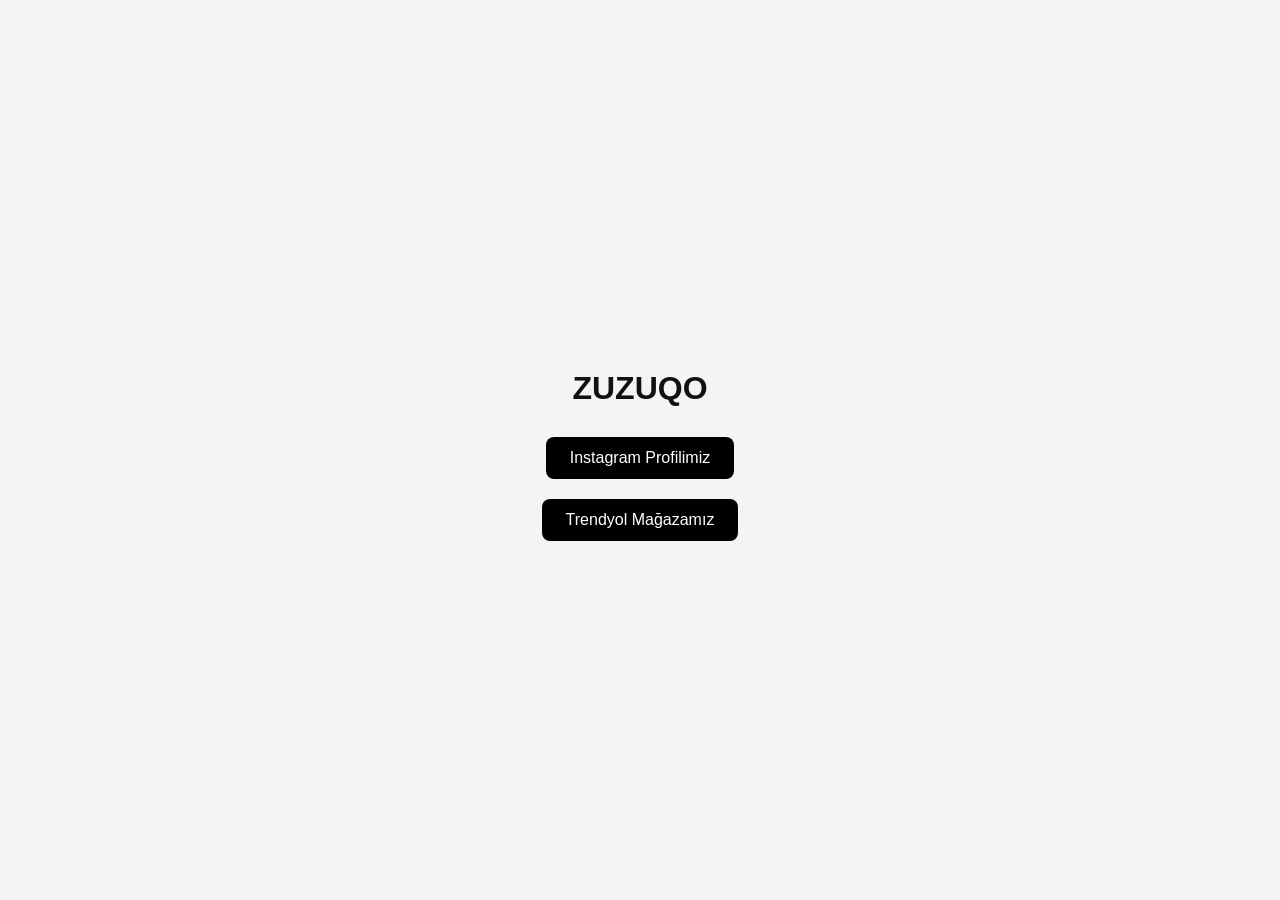
==== index.html @ deab1b0c "Add files via upload" ====
<!DOCTYPE html>
<html lang="tr">
<head>
  <meta charset="UTF-8" />
  <meta name="viewport" content="width=device-width, initial-scale=1.0"/>
  <title>ZUZUQO</title>
  <style>
    body {
      font-family: sans-serif;
      display: flex;
      flex-direction: column;
      align-items: center;
      justify-content: center;
      height: 100vh;
      margin: 0;
      background: #f4f4f4;
    }
    h1 {
      color: #111;
      margin-bottom: 20px;
    }
    a {
      display: block;
      margin: 10px;
      padding: 12px 24px;
      background-color: #000;
      color: white;
      text-decoration: none;
      border-radius: 8px;
      transition: background-color 0.3s ease;
    }
    a:hover {
      background-color: #444;
    }
  </style>
</head>
<body>
  <h1>ZUZUQO</h1>
  <a href="https://www.instagram.com/zuzuqo.official?igsh=MWd2Znd5aHJzZzFveQ%3D%3D&utm_source=qr" target="_blank">
    Instagram Profilimiz
  </a>
  <a href="https://www.trendyol.com/magaza/zuzuqo-m-1135297?sst=0" target="_blank">
    Trendyol Mağazamız
  </a>
</body>
</html>
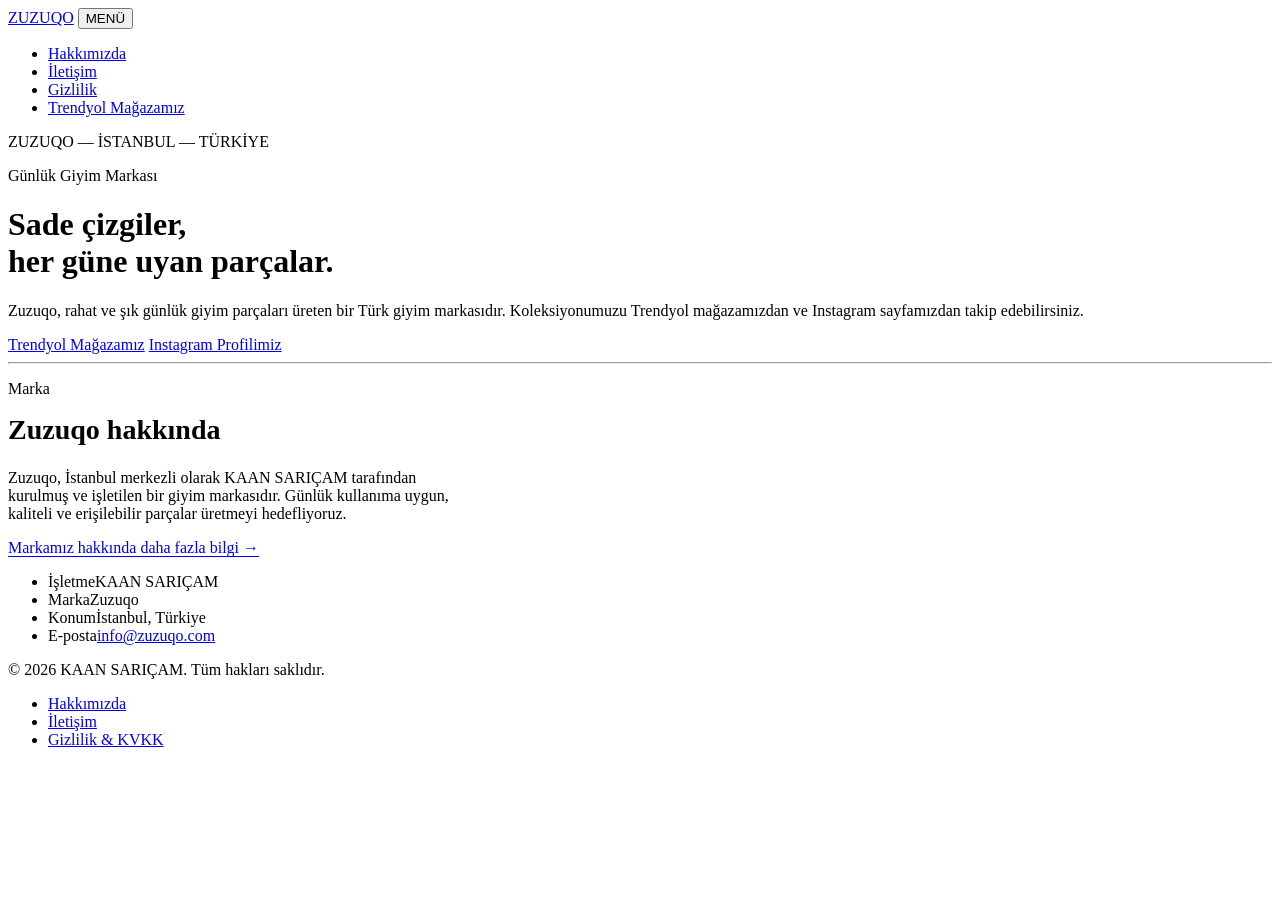
==== commit 54cc4fb8: "Add files via upload" ====
--- a/index.html
+++ b/index.html
@@ -1,46 +1,74 @@
-<!DOCTYPE html>
-<html lang="tr">
-<head>
-  <meta charset="UTF-8" />
-  <meta name="viewport" content="width=device-width, initial-scale=1.0"/>
-  <title>ZUZUQO</title>
-  <style>
-    body {
-      font-family: sans-serif;
-      display: flex;
-      flex-direction: column;
-      align-items: center;
-      justify-content: center;
-      height: 100vh;
-      margin: 0;
-      background: #f4f4f4;
-    }
-    h1 {
-      color: #111;
-      margin-bottom: 20px;
-    }
-    a {
-      display: block;
-      margin: 10px;
-      padding: 12px 24px;
-      background-color: #000;
-      color: white;
-      text-decoration: none;
-      border-radius: 8px;
-      transition: background-color 0.3s ease;
-    }
-    a:hover {
-      background-color: #444;
-    }
-  </style>
-</head>
-<body>
-  <h1>ZUZUQO</h1>
-  <a href="https://www.instagram.com/zuzuqo.official?igsh=MWd2Znd5aHJzZzFveQ%3D%3D&utm_source=qr" target="_blank">
-    Instagram Profilimiz
-  </a>
-  <a href="https://www.trendyol.com/magaza/zuzuqo-m-1135297?sst=0" target="_blank">
-    Trendyol Mağazamız
-  </a>
-</body>
-</html>
+<!DOCTYPE html>
+<html lang="tr">
+<head>
+<meta charset="UTF-8">
+<meta name="viewport" content="width=device-width, initial-scale=1.0">
+<title>Zuzuqo — Günlük Giyim</title>
+<meta name="description" content="Zuzuqo, KAAN SARIÇAM tarafından işletilen bir günlük giyim markasıdır. Ürünlerimizi Trendyol mağazamızdan inceleyebilirsiniz.">
+<link rel="preconnect" href="https://fonts.googleapis.com">
+<link rel="preconnect" href="https://fonts.gstatic.com" crossorigin>
+<link href="https://fonts.googleapis.com/css2?family=Fraunces:wght@500;600;700&family=Inter:wght@400;500;600&family=IBM+Plex+Mono:wght@500;600&display=swap" rel="stylesheet">
+<link rel="stylesheet" href="style.css">
+</head>
+<body>
+
+<nav class="nav">
+  <div class="wrap">
+    <a href="index.html" class="wordmark">ZUZU<span>QO</span></a>
+    <button class="nav-toggle" aria-label="Menüyü aç" onclick="document.querySelector('.nav-links').classList.toggle('open')">MENÜ</button>
+    <ul class="nav-links">
+      <li><a href="hakkimizda.html">Hakkımızda</a></li>
+      <li><a href="iletisim.html">İletişim</a></li>
+      <li><a href="gizlilik.html">Gizlilik</a></li>
+      <li><a class="btn" href="https://www.trendyol.com/magaza/zuzuqo-m-1135297?sst=0&channelId=1&event=0" target="_blank" rel="noopener">Trendyol Mağazamız</a></li>
+    </ul>
+  </div>
+</nav>
+
+<header class="hero">
+  <div class="tag-ribbon"><span>ZUZUQO — İSTANBUL — TÜRKİYE</span></div>
+  <div class="wrap">
+    <p class="eyebrow">Günlük Giyim Markası</p>
+    <h1>Sade çizgiler,<br>her güne uyan parçalar.</h1>
+    <p class="lede">Zuzuqo, rahat ve şık günlük giyim parçaları üreten bir Türk giyim markasıdır. Koleksiyonumuzu Trendyol mağazamızdan ve Instagram sayfamızdan takip edebilirsiniz.</p>
+    <div class="hero-ctas">
+      <a class="btn" href="https://www.trendyol.com/magaza/zuzuqo-m-1135297?sst=0&channelId=1&event=0" target="_blank" rel="noopener">Trendyol Mağazamız</a>
+      <a class="btn outline" href="https://www.instagram.com/zuzuqo.official/" target="_blank" rel="noopener">Instagram Profilimiz</a>
+    </div>
+  </div>
+</header>
+
+<hr class="divider">
+
+<section>
+  <div class="wrap grid-2">
+    <div>
+      <p class="eyebrow">Marka</p>
+      <h2 class="display" style="font-size:28px; margin-top:10px;">Zuzuqo hakkında</h2>
+      <p style="margin-top:14px; max-width:56ch;">Zuzuqo, İstanbul merkezli olarak KAAN SARIÇAM tarafından kurulmuş ve işletilen bir giyim markasıdır. Günlük kullanıma uygun, kaliteli ve erişilebilir parçalar üretmeyi hedefliyoruz.</p>
+      <p style="margin-top:10px;"><a href="hakkimizda.html" style="text-decoration:underline; text-underline-offset:3px;">Markamız hakkında daha fazla bilgi →</a></p>
+    </div>
+    <div>
+      <ul class="label-list">
+        <li><span class="k">İşletme</span><span>KAAN SARIÇAM</span></li>
+        <li><span class="k">Marka</span><span>Zuzuqo</span></li>
+        <li><span class="k">Konum</span><span>İstanbul, Türkiye</span></li>
+        <li><span class="k">E-posta</span><span><a href="mailto:info@zuzuqo.com">info@zuzuqo.com</a></span></li>
+      </ul>
+    </div>
+  </div>
+</section>
+
+<footer>
+  <div class="wrap">
+    <p class="legal">© 2026 KAAN SARIÇAM. Tüm hakları saklıdır.</p>
+    <ul class="foot-links">
+      <li><a href="hakkimizda.html">Hakkımızda</a></li>
+      <li><a href="iletisim.html">İletişim</a></li>
+      <li><a href="gizlilik.html">Gizlilik &amp; KVKK</a></li>
+    </ul>
+  </div>
+</footer>
+
+</body>
+</html>
